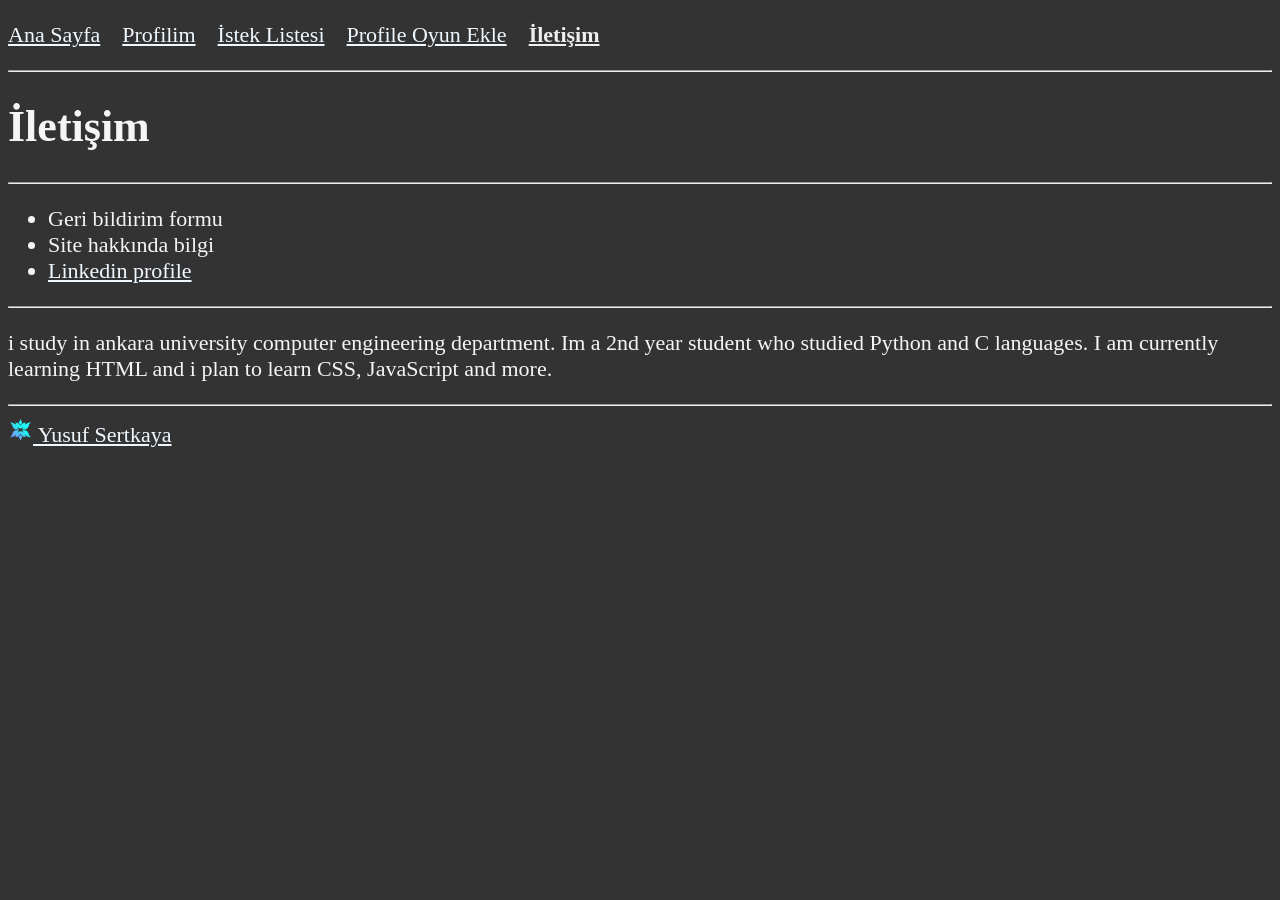
==== iletisim.html @ 8a03a2ad "1. Hafta: Site iskeleti ve ortak menü" ====
<!DOCTYPE html>
<html lang="tr">
    <head>
        <meta charset="UTF-8">
        <meta name="viewport" content="width=device-width, initial-scale=1.0",>
        <meta name="author" content="Yusuf">
        <meta name="description" content="İletişim sayfasi">
        <title>İletişim</title>
        <link rel="icon" href="img/trflag.png">
        <link rel="stylesheet" href="css/style.css">
    </head>
    
    <body>
        <header>
        <nav>
            <ul>
                <li><a href="index.html">Ana Sayfa</a></li>
                <li><a href="kutuphane.html">Profilim</a></li>
                <li><a href="wishlist.html">İstek Listesi</a></li>
                <li><a href="ekle.html">Profile Oyun Ekle</a></li>
                <li><a href="iletisim.html" class="active">İletişim</a></li>
            </ul>
        </nav>
        <hr>
        </header>
        <main>
        <h1>İletişim</h1>
        <hr>
        <ul>
            <li>Geri bildirim formu</li>
            <li>Site hakkında bilgi</li>
            <li> <a href="https://www.linkedin.com/in/yusuf-sertkaya-b09b98436/" target="_blank">Linkedin profile</a></li>
        </ul>
        
        <hr>
        <p>
            i study in ankara university computer engineering department. Im a 2nd year student who studied Python and C languages. I am currently learning HTML and i plan to learn CSS, JavaScript and more.
        </p>
        </main>
        <hr>
        <footer>
        <a href="iletisim.html"><img src="img/frostbite.webp" width="25" alt="profil ikonu"> Yusuf Sertkaya</a>
        </footer>
    </body>

</html>
---- css/style.css ----
html {
    font-size: 22px;
}

body {
    background-color: #333;
    color: whitesmoke;
}

a {
color: aliceblue;
}

a:visited {
    color: lightgray;
}

a:hover {
    color: #eee;
}
a.active{
    color: #eee;
    font-weight: bold;
    text-decoration: underline;
}
nav ul{
    display: flex;
    gap: 1rem;
    list-style: none;
    padding: 0;
}

section {
    margin-bottom: 2rem;
}
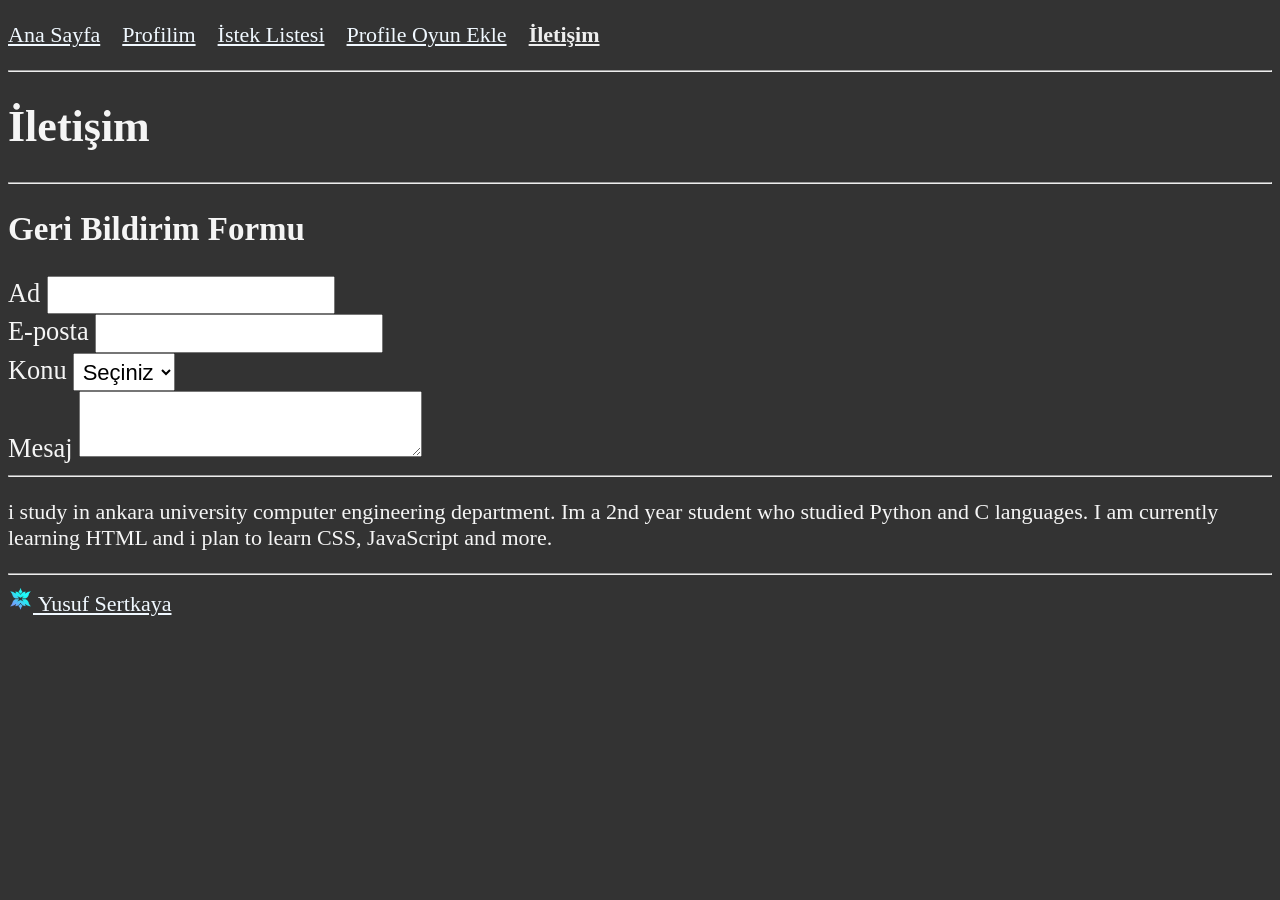
==== commit 8b42e4c8: "2. Hafta: Oyun ekleme formu, profil tablosu ve geri bildirim formu" ====
--- a/iletisim.html
+++ b/iletisim.html
@@ -2,44 +2,65 @@
 <html lang="tr">
     <head>
         <meta charset="UTF-8">
-        <meta name="viewport" content="width=device-width, initial-scale=1.0",>
+        <meta name="viewport" content="width=device-width, initial-scale=1.0">
         <meta name="author" content="Yusuf">
         <meta name="description" content="İletişim sayfasi">
         <title>İletişim</title>
         <link rel="icon" href="img/trflag.png">
         <link rel="stylesheet" href="css/style.css">
+        <script src="js/main.js" defer></script>
     </head>
     
     <body>
         <header>
-        <nav>
-            <ul>
-                <li><a href="index.html">Ana Sayfa</a></li>
-                <li><a href="kutuphane.html">Profilim</a></li>
-                <li><a href="wishlist.html">İstek Listesi</a></li>
-                <li><a href="ekle.html">Profile Oyun Ekle</a></li>
-                <li><a href="iletisim.html" class="active">İletişim</a></li>
-            </ul>
-        </nav>
-        <hr>
+            <nav>
+                <ul>
+                    <li><a href="index.html">Ana Sayfa</a></li>
+                    <li><a href="kutuphane.html">Profilim</a></li>
+                    <li><a href="wishlist.html">İstek Listesi</a></li>
+                    <li><a href="ekle.html">Profile Oyun Ekle</a></li>
+                    <li><a href="iletisim.html" class="active">İletişim</a></li>
+                </ul>
+            </nav>
+            <hr>
         </header>
         <main>
-        <h1>İletişim</h1>
-        <hr>
-        <ul>
-            <li>Geri bildirim formu</li>
-            <li>Site hakkında bilgi</li>
-            <li> <a href="https://www.linkedin.com/in/yusuf-sertkaya-b09b98436/" target="_blank">Linkedin profile</a></li>
-        </ul>
+            <h1>İletişim</h1>
+                <hr>
+            <h2>Geri Bildirim Formu</h2>
+            <form id="geriBildirimFormu">
+                <div>
+                    <label for="ad">Ad</label>
+                    <input type="text" id="ad" name="ad" required>
+                </div>
+                
+                <div>
+                    <label for="eposta">E-posta</label>
+                    <input type="email" id="eposta" name="eposta" required>
+                </div>
+
+                <div>
+                    <label for="konu">Konu</label>
+                    <select id="konu" name="konu">
+                        <option value="">Seçiniz</option>
+                        <option value="destek">Destek</option>
+                        <option value="oneri">Öneri</option>
+                        <option value="diger">Diğer</option>
+                    </select>
+                </div>
+                
+                <div>
+                    <label for="mesaj">Mesaj</label>
+                    <textarea id="mesaj" name="mesaj" rows="4" cols="40"></textarea>
+                </div>
+            </form>
         
-        <hr>
-        <p>
-            i study in ankara university computer engineering department. Im a 2nd year student who studied Python and C languages. I am currently learning HTML and i plan to learn CSS, JavaScript and more.
-        </p>
+                <hr>
+            <p>i study in ankara university computer engineering department. Im a 2nd year student who studied Python and C languages. I am currently learning HTML and i plan to learn CSS, JavaScript and more.</p>
         </main>
-        <hr>
+            <hr>
         <footer>
-        <a href="iletisim.html"><img src="img/frostbite.webp" width="25" alt="profil ikonu"> Yusuf Sertkaya</a>
+            <a href="iletisim.html"><img src="img/frostbite.webp" width="25" alt="profil ikonu"> Yusuf Sertkaya</a>
         </footer>
     </body>
 
--- a/css/style.css
+++ b/css/style.css
@@ -32,4 +32,18 @@
 
 section {
     margin-bottom: 2rem;
+}
+
+form {
+    font-size: 1.2rem;
+}
+
+input, button, select {
+    font-size: 1rem;
+    padding: 0.2rem;
+}
+table, th, td {
+    border: 1px solid gray;
+    border-collapse: collapse;
+    padding: 0.4rem;
 }
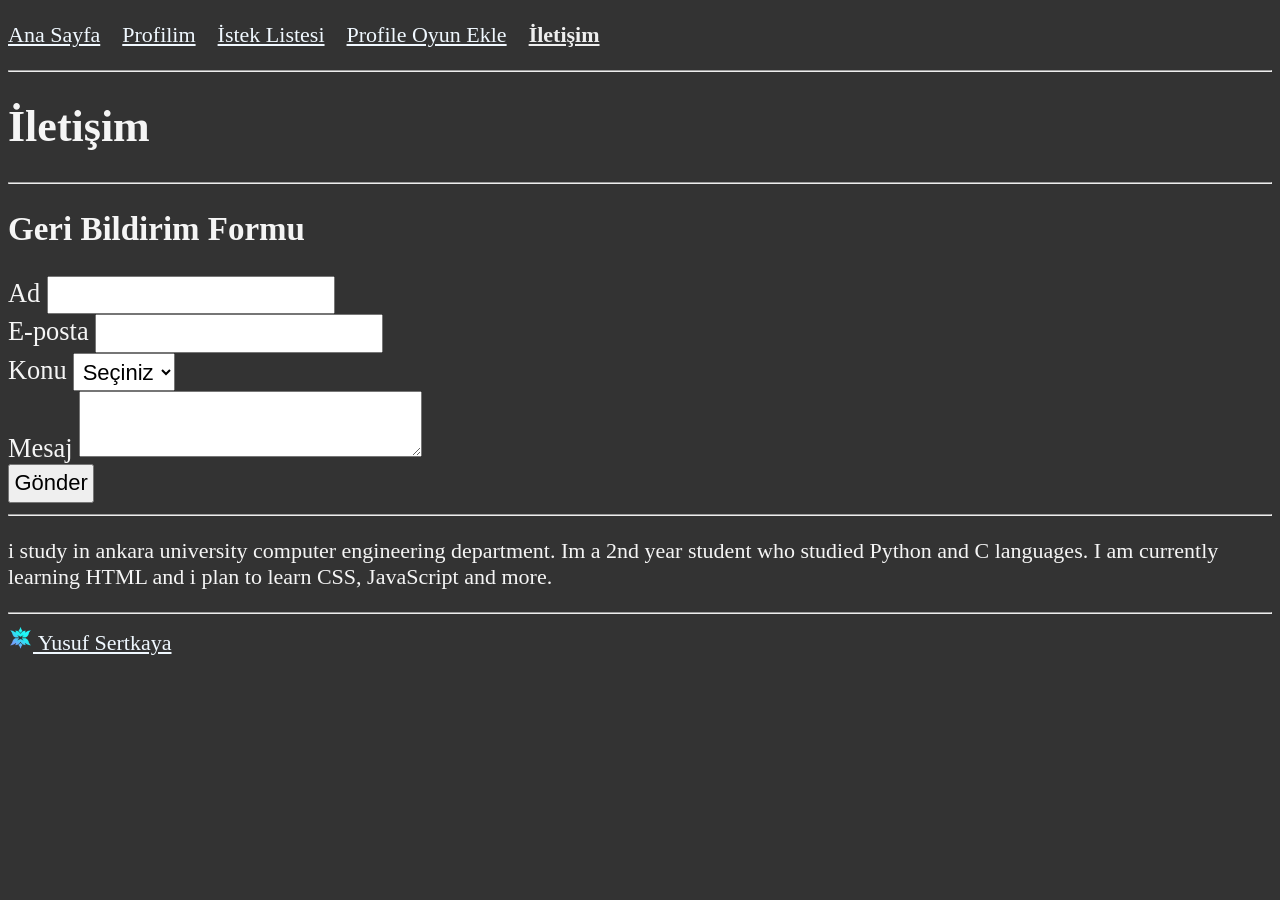
==== commit b449b3d0: "Geri bildirim formuna  gönder butonu eklendi." ====
--- a/iletisim.html
+++ b/iletisim.html
@@ -53,6 +53,7 @@
                     <label for="mesaj">Mesaj</label>
                     <textarea id="mesaj" name="mesaj" rows="4" cols="40"></textarea>
                 </div>
+                <button type="submit">Gönder</button>
             </form>
         
                 <hr>
